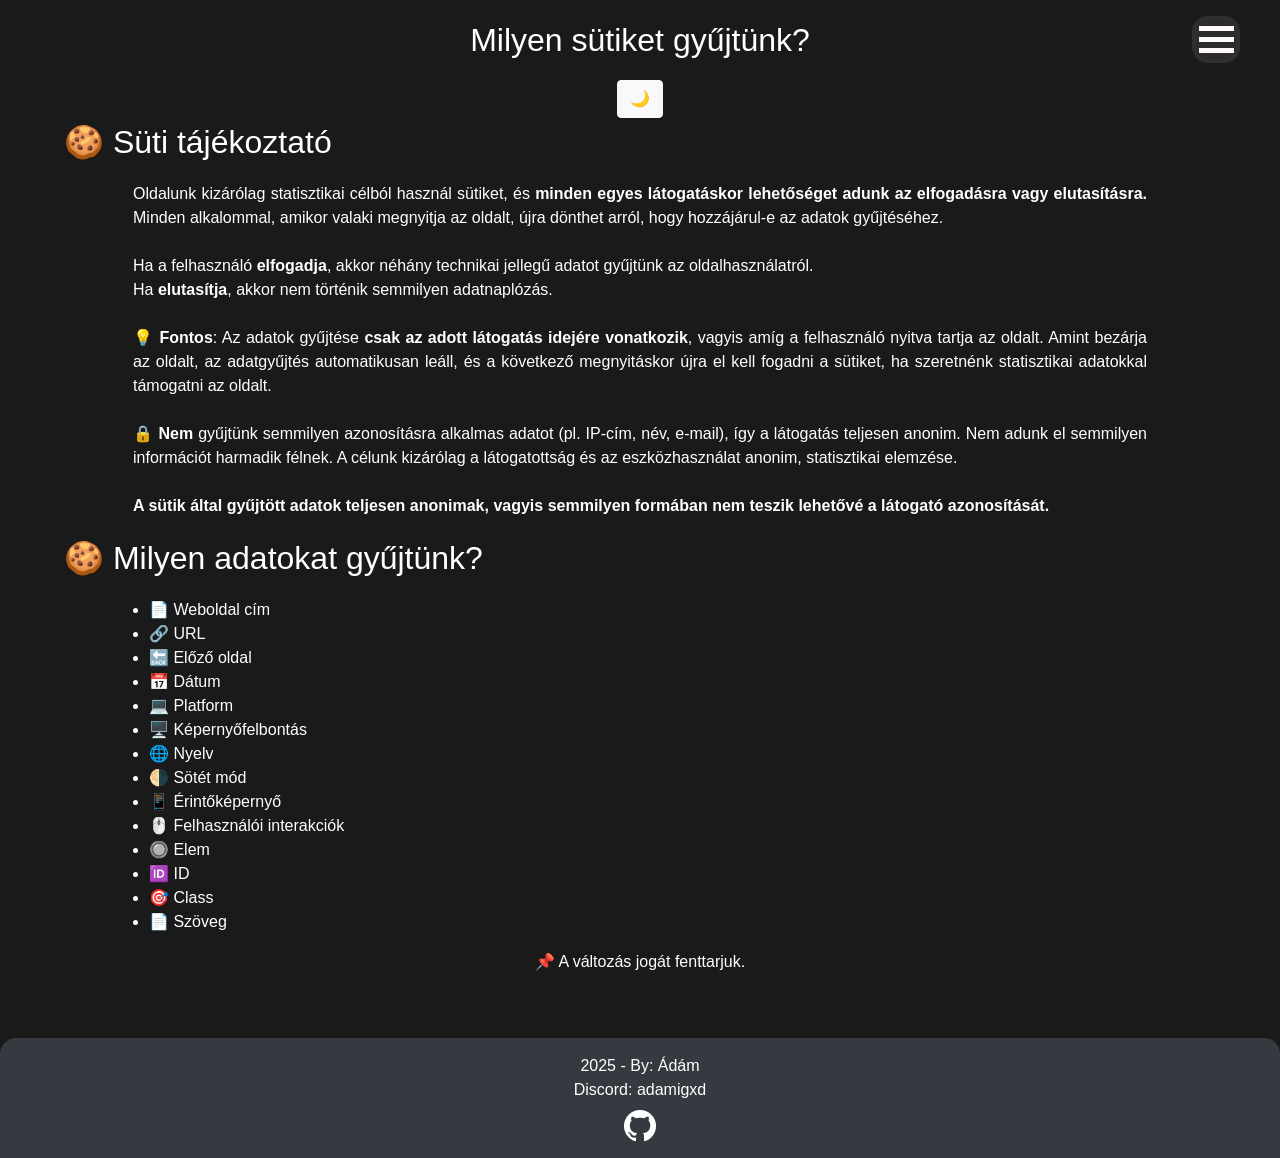
==== cookie/index.html @ 277d14f5 "Added: cookies > html, js, css" ====
<!DOCTYPE html>
<html lang="hu">

<head>
    <meta charset="UTF-8">
    <meta name="viewport" content="width=device-width, initial-scale=1.0">
    <title>Sütik - ÁSW</title>
    <link rel="stylesheet" href="https://cdn.jsdelivr.net/npm/bootstrap@4.4.1/dist/css/bootstrap.min.css"
        integrity="sha384-Vkoo8x4CGsO3+Hhxv8T/Q5PaXtkKtu6ug5TOeNV6gBiFeWPGFN9MuhOf23Q9Ifjh" crossorigin="anonymous">

    <link rel="stylesheet" href="../css/cookie.css">

    <!--Javascript module(s)-->
    <script src="../js/dark-mode.js" defer></script>
    <script src="../js/modal.js" defer></script>
    <script src="../js/menu.js" defer></script>
    <script src="../js/cookies.js" defer></script>
    <!--End of Js-->

    <!--META DATA(pl: leírás meg ilyesmik)-->
    <meta data-n-head="1" data-hid="og:type" name="og:type" content="website">
    <meta data-n-head="1" data-hid="og:site_name" name="og:site_name" content="Ádika Sulis Weboldala">
    <meta name="description" content="Ádámnak a csodálatos weboldalait összesítő weboldalának sütikről szóló igéi
    Az ozt igen">
    <meta name="theme-color" content="#7257fa">
    <meta property="og:url" content="https://adika-sulis.github.io/cookies/">
    <meta name="author" content="Legkomolyabb weboldal eskü">

    <link rel="shortcut icon" href="../img/favicon.ico" type="image/x-icon">
    <meta property="og:image"
        content="https://raw.githubusercontent.com/adika-sulis/adika-sulis.github.io/refs/heads/main/img/icon.jfif">
    <!--End of meta data(s)-->

    <script defer src="https://cloud.umami.is/script.js"
        data-website-id="96d981c5-bef1-4fd8-9c36-399d150c66f8"></script>

</head>

<body class="theme dark">
    <main>
        <div class="centered-flex">
            <h7 id="title">Milyen sütiket gyűjtünk?</h7>
            <div class="menu" onclick="menu(this)">
                <div class="bar1"></div>
                <div class="bar2"></div>
                <div class="bar3"></div>
            </div>
            <div class="menuLinks">
                <a href="../" target="_blank">Kezdőlap</a>
                <a href="#" id="rolam">Rólam</a>
            </div>
        </div>
        <div class="container centered-flex">
            <div class="row">
                <div class="col-12">
                    <button class="btn btn-light btn-md darkMode" title="Sötét mód változtató"
                        onclick="toggleDark()">🌙</button>
                </div>
            </div>
        </div>

        <span>🍪 Süti tájékoztató</span>
        <div class="container my-3">
            <p class="px-5">
                Oldalunk kizárólag statisztikai célból használ sütiket, és <strong>minden egyes látogatáskor
                    lehetőséget adunk az elfogadásra vagy elutasításra.</strong> Minden alkalommal, amikor valaki
                megnyitja az oldalt, újra dönthet arról, hogy hozzájárul-e az adatok gyűjtéséhez.<br> <br>

                Ha a felhasználó <strong>elfogadja</strong>, akkor néhány technikai jellegű adatot gyűjtünk az
                oldalhasználatról.<br>
                Ha <strong>elutasítja</strong>, akkor nem történik semmilyen adatnaplózás.<br> <br>

                💡 <strong>Fontos</strong>: Az adatok gyűjtése <strong>csak az adott látogatás idejére
                    vonatkozik</strong>, vagyis amíg a felhasználó nyitva tartja az oldalt.
                Amint bezárja az oldalt, az adatgyűjtés automatikusan leáll, és a következő megnyitáskor újra el kell
                fogadni a sütiket, ha szeretnénk statisztikai adatokkal támogatni az oldalt.<br> <br>

                🔒 <strong>Nem</strong> gyűjtünk semmilyen azonosításra alkalmas adatot (pl. IP-cím, név, e-mail), így a látogatás teljesen anonim. Nem adunk el semmilyen információt harmadik félnek. A célunk kizárólag a látogatottság és az eszközhasználat anonim, statisztikai elemzése. <br><br>
<strong>A sütik által gyűjtött adatok teljesen anonimak, vagyis semmilyen formában nem teszik lehetővé a látogató azonosítását.</strong>
            </p>
        </div>
            <span>🍪 Milyen adatokat gyűjtünk?</span>
                    <div class="container my-3">

            <ul>
                <li>📄 Weboldal cím</li>
                <li>🔗 URL</li>
                <li>🔙 Előző oldal</li>
                <li>📅 Dátum</li>

                <li>💻 Platform</li>
                <li>🖥️ Képernyőfelbontás</li>
                <li>🌐 Nyelv</li>
                <li>🌗 Sötét mód</li>
                <li>📱 Érintőképernyő</li>

                <li>🖱️ Felhasználói interakciók</li>
                <li>🔘 Elem</li>
                <li>🆔 ID</li>
                <li>🎯 Class</li>
                <li>📄 Szöveg</li>
            </ul>
        </div>
        <div class="centered-flex">
            <p>📌 A változás jogát fenttarjuk.</p>
        </div>

    </main>




    <footer class="container-fluid bg-dark text-white mt-5 py-3">
        <div class="container">
            <div class="row">
                <div class="col-12">
                    <p>2025 - By: Ádám</p>
                    <p>Discord: adamigxd</p>
                    <div class="centered-flex mt-2">
                        <a href="https://github.com/adika-sulis" target="_blank"><img src="../img/github.png"
                                alt="Github" title="Github fiókom"></a>
                    </div>
                </div>
            </div>
        </div>
    </footer>

</body>

</html>
---- css/cookie.css ----
* {
    --card-border-radius: 0.75rem;
    --card-primary-color: #7257fa;
    --card-secondary-color: #3c3852;
    --card-bg-color: #dddada;

    --dark-bg: #1b1a1a;
    --dark-text-title: #b0a0ff;
    --dark-text: #ffffff;
    box-sizing: border-box;
}


body {
    margin: 0;
    font-size: 0;
    background-color: var(--card-bg-color);
}

p {
    font-size: 1rem;
    text-align: justify;
}

li {
    font-size: 1rem;
}

ul {
    margin-left: 1.5rem;
}


.centered-flex {
    display: flex;
    justify-content: center;
}

span {
    font-size: 2rem;
    margin-left: 4rem;
}

/* >>>>>>> MENU <<<<<<<<< */

.menu {
    display: flexbox;
    cursor: pointer;
    position: absolute;
    right: 1rem;
    background-color: rgb(44, 44, 44);
    border-radius: 1rem;
    width: 3rem;
    border: 0.3rem solid #302f2f;
    padding: 0 3px;
    margin-top: 1rem;
    margin-right: 1.5rem;
}

@media only screen and (max-width:768px) {

    .menu {
        margin-right: 12px;
        right: 0;
    }

    .menuLinks {
        right: 0.75rem !important;

    }
}

#title {
    text-align: right;
    margin-top: 1rem;
    margin-bottom: 1rem;
    position: absolute;
}

h7 {
    width: fit-content;
    font-size: 2rem;
}

.darkMode {
    position: relative;
    display: inline-block;
    margin-top: 5rem;
}

.menu.change {
    border-bottom-right-radius: 0;
}

.bar1,
.bar2,
.bar3 {
    width: 35px;
    height: 5px;
    background-color: snow;
    margin: 6px 0;
    transition: 0.4s;
    display: flexbox;
    justify-items: center;
}

.change .bar1 {
    transform: translate(0, 11px) rotate(-45deg);
}

.change .bar2 {
    opacity: 0;
}

.change .bar3 {
    transform: translate(0, -11px) rotate(45deg);
}

@media only screen and (max-width:768px) {
    #title {
        position: absolute;
        left: 2rem;
    }
}

.menuLinks {
    display: none;
    font-size: 0;
    z-index: 0;
    animation-name: menu;
    animation-duration: 0.2s;

    position: absolute;
    right: 2.5rem;
    margin-top: 3.75rem;
    background-color: rgb(44, 44, 44);
    border-radius: 1rem;
    border-top-right-radius: 0;
    width: 8rem;
    border: 0.3rem solid #302f2f;
    padding: 0 0.5rem;
    text-align: center;
}

.menuLinks.change {
    display: inline-block;
    position: absolute;
    z-index: 13333;
    animation-name: menu;
    animation-duration: 0.5s;
}

@keyframes menu {
    0% {
        opacity: 0;
    }

    100% {
        opacity: 1;
    }

}

.menuLinks>a {
    color: whitesmoke;
    font-size: 1.1rem;
    text-decoration: none;

}

.menuLinks #rolam:hover {
    text-decoration: inherit;
    color: inherit;
    cursor: not-allowed;
}

.menuLinks:first-child {
    text-decoration: none;
    color: inherit;
    cursor: pointer;
}


body.dark {
    background-color: var(--dark-bg);
    color: #fff;
}

.dark {
    background-color: #141613;
}


::selection {
    background-color: rgba(114, 87, 250, 0.4);
    color: #131313;
}

.dark ::selection {
    background-color: rgba(74, 59, 139, 0.4);
    color: #ffffff;
}

footer {
    bottom: 0;
    border-top-left-radius: 1rem;
    border-top-right-radius: 1rem;
}

footer p {
    text-align: center;
    font-size: 1rem;
    margin: 0;
}

button {
    font-size: 1rem;
}
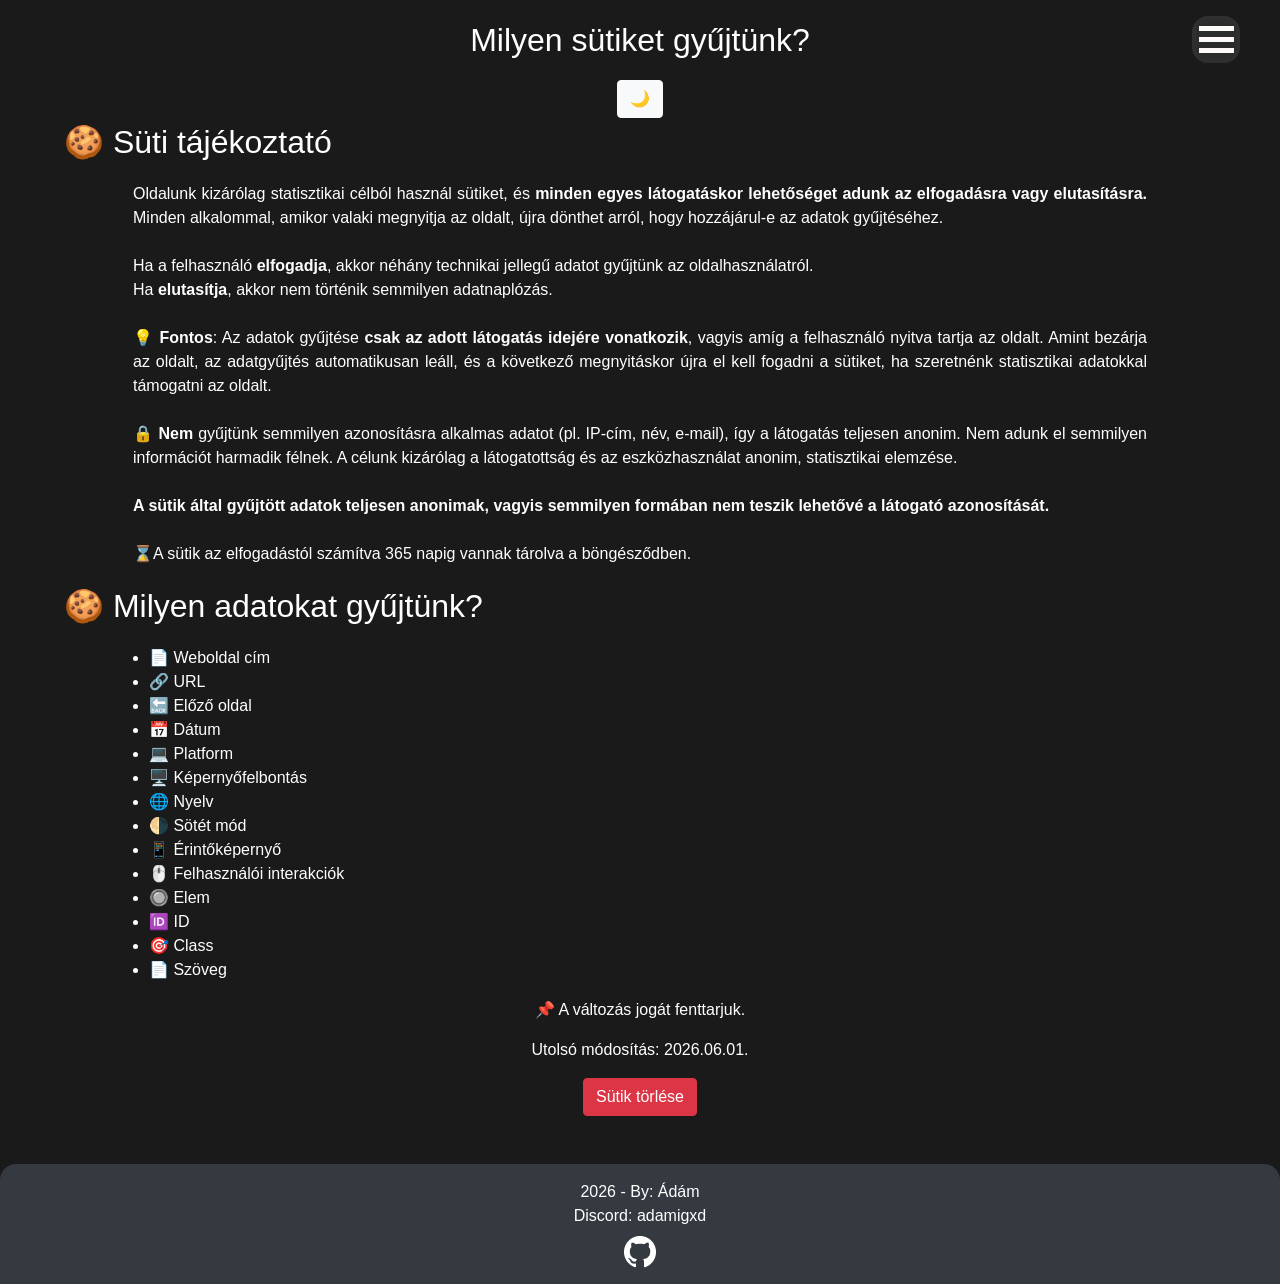
==== commit 2d47f182: "Updated cookies 'guide'" ====
--- a/cookie/index.html
+++ b/cookie/index.html
@@ -46,7 +46,7 @@
                 <div class="bar3"></div>
             </div>
             <div class="menuLinks">
-                <a href="../" target="_blank">Kezdőlap</a>
+                <a href="../">Kezdőlap</a>
                 <a href="#" id="rolam">Rólam</a>
             </div>
         </div>
@@ -75,12 +75,16 @@
                 Amint bezárja az oldalt, az adatgyűjtés automatikusan leáll, és a következő megnyitáskor újra el kell
                 fogadni a sütiket, ha szeretnénk statisztikai adatokkal támogatni az oldalt.<br> <br>
 
-                🔒 <strong>Nem</strong> gyűjtünk semmilyen azonosításra alkalmas adatot (pl. IP-cím, név, e-mail), így a látogatás teljesen anonim. Nem adunk el semmilyen információt harmadik félnek. A célunk kizárólag a látogatottság és az eszközhasználat anonim, statisztikai elemzése. <br><br>
-<strong>A sütik által gyűjtött adatok teljesen anonimak, vagyis semmilyen formában nem teszik lehetővé a látogató azonosítását.</strong>
+                🔒 <strong>Nem</strong> gyűjtünk semmilyen azonosításra alkalmas adatot (pl. IP-cím, név, e-mail), így a
+                látogatás teljesen anonim. Nem adunk el semmilyen információt harmadik félnek. A célunk kizárólag a
+                látogatottság és az eszközhasználat anonim, statisztikai elemzése. <br><br>
+                <strong>A sütik által gyűjtött adatok teljesen anonimak, vagyis semmilyen formában nem teszik lehetővé a
+                    látogató azonosítását.</strong> <br><br>
+                ⌛A sütik az elfogadástól számítva 365 napig vannak tárolva a böngésződben.
             </p>
         </div>
-            <span>🍪 Milyen adatokat gyűjtünk?</span>
-                    <div class="container my-3">
+        <span>🍪 Milyen adatokat gyűjtünk?</span>
+        <div class="container my-3">
 
             <ul>
                 <li>📄 Weboldal cím</li>
@@ -101,10 +105,11 @@
                 <li>📄 Szöveg</li>
             </ul>
         </div>
+        <p class="centered-flex">📌 A változás jogát fenttarjuk.</p>
+        <p class="centered-flex">Utolsó módosítás: 2026.06.01.</p>
         <div class="centered-flex">
-            <p>📌 A változás jogát fenttarjuk.</p>
+            <a onclick="optOut()" class="btn btn-danger">Sütik törlése</a>
         </div>
-
     </main>
 
 
@@ -114,7 +119,7 @@
         <div class="container">
             <div class="row">
                 <div class="col-12">
-                    <p>2025 - By: Ádám</p>
+                    <p>2026 - By: Ádám</p>
                     <p>Discord: adamigxd</p>
                     <div class="centered-flex mt-2">
                         <a href="https://github.com/adika-sulis" target="_blank"><img src="../img/github.png"
@@ -125,6 +130,7 @@
         </div>
     </footer>
 
+    <script src="../js/cookies.js" defer></script>
 </body>
 
 </html>
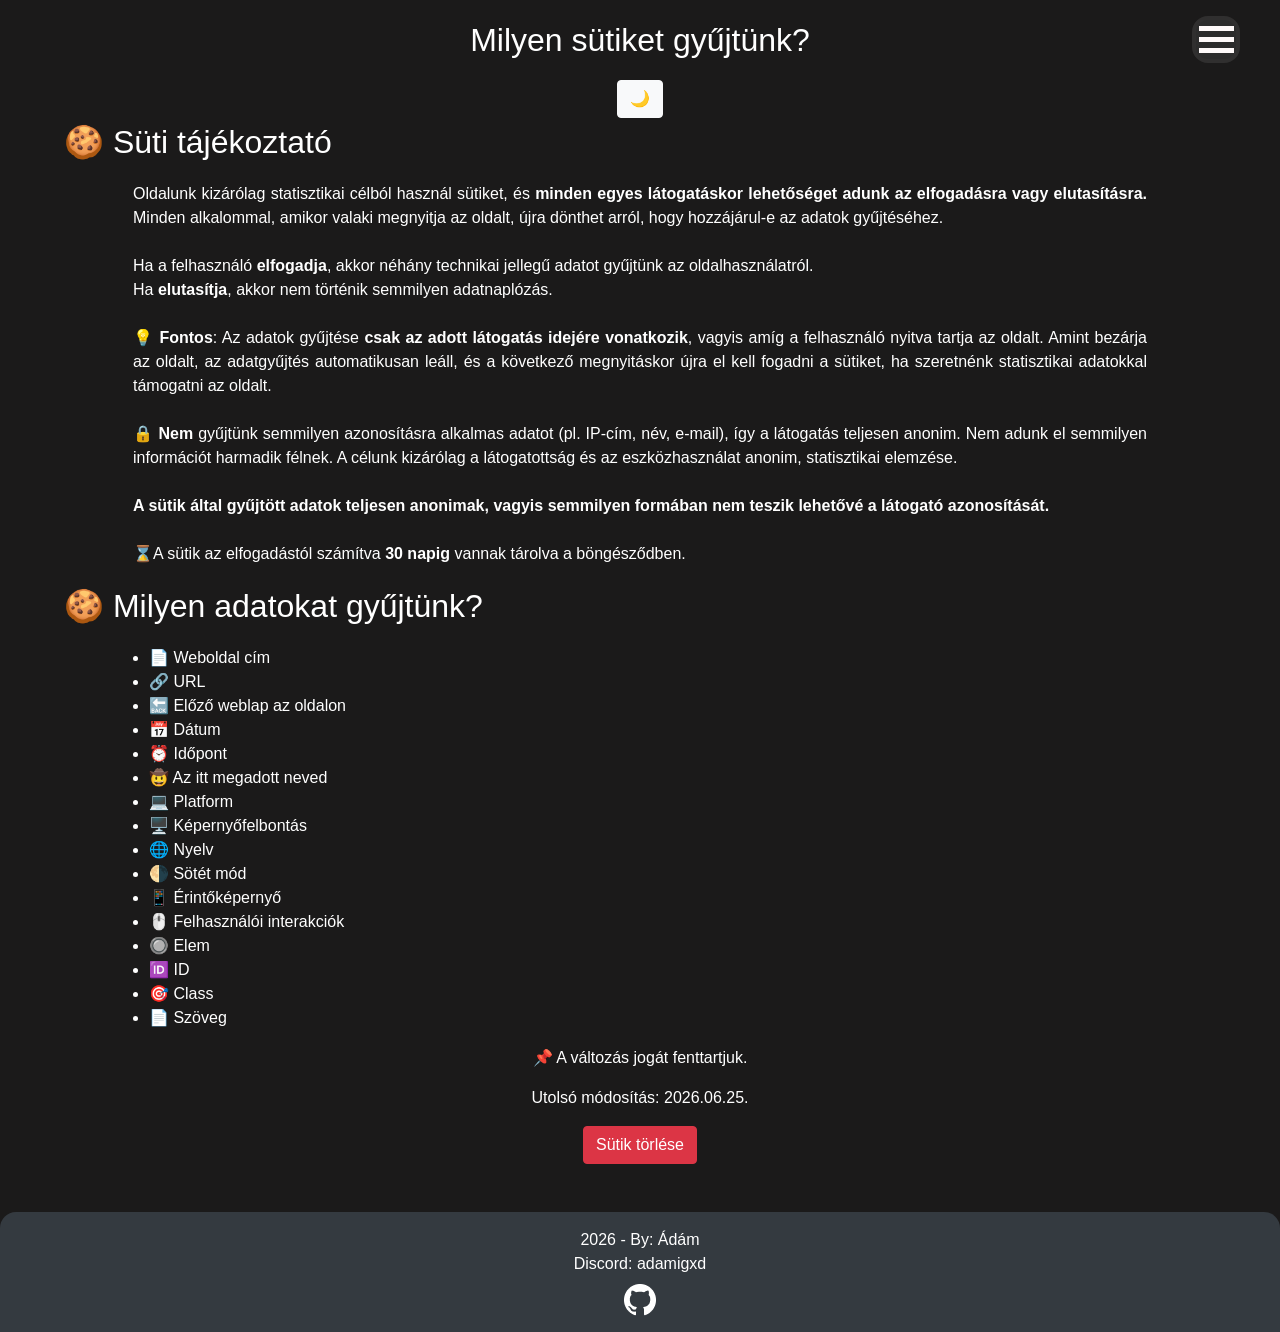
==== commit 3c4aa4ee: "Cookie improvements and little fixes" ====
--- a/cookie/index.html
+++ b/cookie/index.html
@@ -80,7 +80,7 @@
                 látogatottság és az eszközhasználat anonim, statisztikai elemzése. <br><br>
                 <strong>A sütik által gyűjtött adatok teljesen anonimak, vagyis semmilyen formában nem teszik lehetővé a
                     látogató azonosítását.</strong> <br><br>
-                ⌛A sütik az elfogadástól számítva 365 napig vannak tárolva a böngésződben.
+                ⌛A sütik az elfogadástól számítva <strong>30 napig</strong> vannak tárolva a böngésződben.
             </p>
         </div>
         <span>🍪 Milyen adatokat gyűjtünk?</span>
@@ -89,8 +89,10 @@
             <ul>
                 <li>📄 Weboldal cím</li>
                 <li>🔗 URL</li>
-                <li>🔙 Előző oldal</li>
+                <li>🔙 Előző weblap az oldalon</li>
                 <li>📅 Dátum</li>
+                <li>⏰ Időpont</li>
+                <li>🤠 Az itt megadott neved</li>
 
                 <li>💻 Platform</li>
                 <li>🖥️ Képernyőfelbontás</li>
@@ -105,8 +107,8 @@
                 <li>📄 Szöveg</li>
             </ul>
         </div>
-        <p class="centered-flex">📌 A változás jogát fenttarjuk.</p>
-        <p class="centered-flex">Utolsó módosítás: 2026.06.01.</p>
+        <p class="centered-flex">📌 A változás jogát fenttartjuk.</p>
+        <p class="centered-flex">Utolsó módosítás: 2026.06.25.</p>
         <div class="centered-flex">
             <a onclick="optOut()" class="btn btn-danger">Sütik törlése</a>
         </div>
